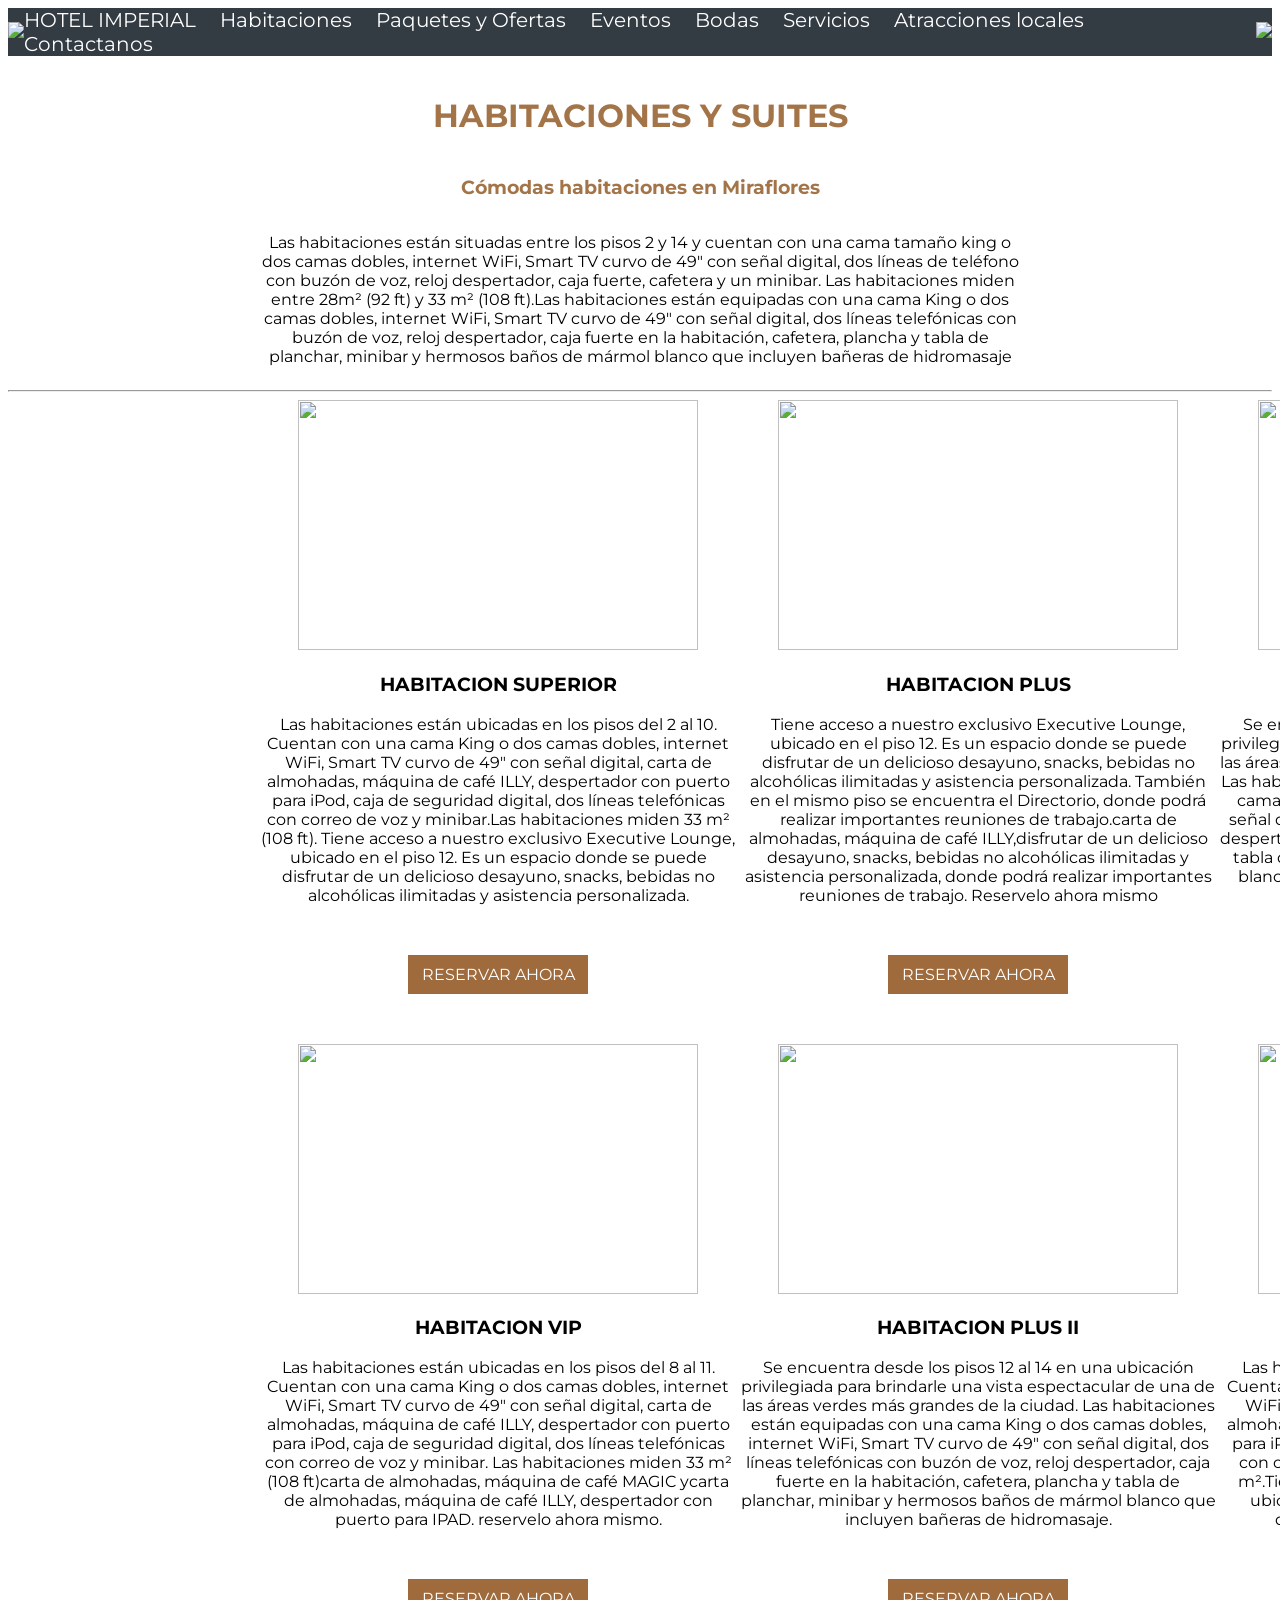
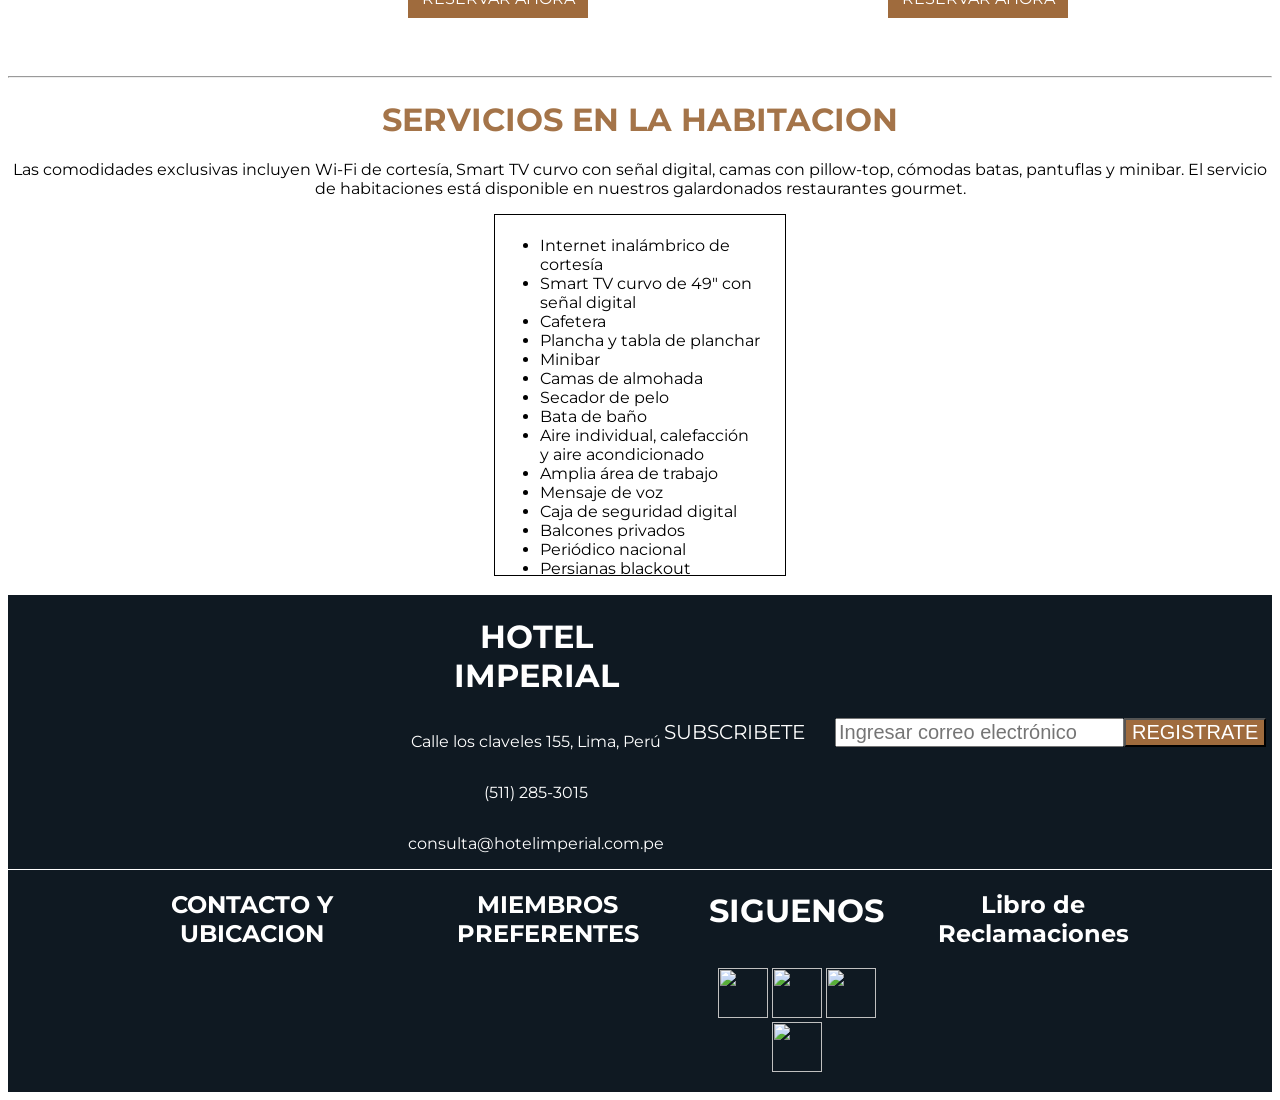
==== habitaciones.html @ 477f8840 "Este es el proyecto presentado en avance2, presentacion de HTMLyCSS" ====
<!DOCTYPE html>
<html>
<head>
	<meta charset="utf-8">
	<meta name="viewport" content="width=device-width, initial-scale=1">
	<title></title>

		<link rel="stylesheet" type="text/css" href="css/estilos1.css">
		<link rel="preconnect" href="https://fonts.googleapis.com">
		<link rel="preconnect" href="https://fonts.gstatic.com" crossorigin>
		<link href="https://fonts.googleapis.com/css2?family=Montserrat:wght@300&display=swap" rel="stylesheet">

</head>
<body>


<!-- CABECERA -->
	<header class="cabecera">
		<a href="index.html"><img src="imagenes/inicio/logohotel.png"></a>

		<nav class="navegacion">
			<a href="index.html">HOTEL IMPERIAL</a>
			<a href="habitaciones.html" >Habitaciones</a>
			<a href="ofertas.html">Paquetes y Ofertas</a>
			<a href="eventos.html">Eventos</a>
			<a href="bodas.html">Bodas</a>
			<a href="servicios.html">Servicios</a>
			<a href="atracciones.html">Atracciones locales</a>
			<a href="contactoyubicacion.html">Contactanos</a> 
		</nav>
		<a href="index.html"><img src="imagenes/inicio/logohotel.png"></a>
						
	</header>

<!-- FIN CABECERA    -->


	<br>


	<!-- HABITACIONES Y SUITES --><center>
		<div class="centrado habitaciones-portada">
			<h1 class="titulo-color">HABITACIONES Y SUITES</h1> 
			<h3 class="titulo-color"> Cómodas habitaciones en Miraflores</h3>
			<p>Las habitaciones están situadas entre los pisos 2 y 14 y cuentan con una cama tamaño king o dos camas dobles, internet WiFi, Smart TV curvo de 49" con señal digital, dos líneas de teléfono con buzón de voz, reloj despertador, caja fuerte, cafetera y un minibar. Las habitaciones miden entre 28m² (92 ft) y 33 m² (108 ft).Las habitaciones están equipadas con una cama King o dos camas dobles, internet WiFi, Smart TV curvo de 49" con señal digital, dos líneas telefónicas con buzón de voz, reloj despertador, caja fuerte en la habitación, cafetera, plancha y tabla de planchar, minibar y hermosos baños de mármol blanco que incluyen bañeras de hidromasaje </p>

		</div>


		<!-- 3 -->
		<hr>
		<div class="habitaciones">
			<div class="foto-habitaciones item-habitaciones">
				<img src="imagenes/habitaciones/superior.jpg">
				<h3> HABITACION SUPERIOR</h3>
				<p>Las habitaciones están ubicadas en los pisos del 2 al 10. Cuentan con una cama King o dos camas dobles, internet WiFi, Smart TV curvo de 49" con señal digital, carta de almohadas, máquina de café ILLY, despertador con puerto para iPod, caja de seguridad digital, dos líneas telefónicas con correo de voz y minibar.Las habitaciones miden 33 m² (108 ft). Tiene acceso a nuestro exclusivo Executive Lounge, ubicado en el piso 12. Es un espacio donde se puede disfrutar de un delicioso desayuno, snacks, bebidas no alcohólicas ilimitadas y asistencia personalizada. </p>
						<div class="resev">
						<a  href="reservas.html" target="blank">RESERVAR AHORA</a>
					</div>
			</div>
			<div class="foto-habitaciones item-habitaciones">	
				<img src="imagenes/habitaciones/plus.jpg">
				<h3> HABITACION PLUS</h3>
				<p>Tiene acceso a nuestro exclusivo Executive Lounge, ubicado en el piso 12. Es un espacio donde se puede disfrutar de un delicioso desayuno, snacks, bebidas no alcohólicas ilimitadas y asistencia personalizada. También en el mismo piso se encuentra el Directorio, donde podrá realizar importantes reuniones de trabajo.carta de almohadas, máquina de café ILLY,disfrutar de un delicioso desayuno, snacks, bebidas no alcohólicas ilimitadas y asistencia personalizada, donde podrá realizar importantes reuniones de trabajo. Reservelo ahora mismo </p>
					<div class="resev">
						<a  href="reservas.html" target="blank">RESERVAR AHORA</a>
					</div>
			</div>

			<div class="foto-habitaciones item-habitaciones">
				<img src="imagenes/habitaciones/lujo.jpg">
				<h3> HABITACION EJECUTIVA</h3>
				<p>Se encuentra desde los pisos 12 al 14 en una ubicación privilegiada para brindarle una vista espectacular de una de las áreas verdes más grandes de la ciudad, el Lima Golf Club. Las habitaciones están equipadas con una cama King o dos camas dobles, internet WiFi, Smart TV curvo de 49" con señal digital, dos líneas telefónicas con buzón de voz, reloj despertador, caja fuerte en la habitación, cafetera, plancha y tabla de planchar, minibar y hermosos baños de mármol blanco que incluyen bañeras de hidromasaje.Reservelo ahora mismo</p>
					<div class="resev">
						<a  href="reservas.html" target="blank">RESERVAR AHORA</a>
					</div>
			</div>
					
		</div>

	<!-- 3 -->

		<div class="habitaciones">
			<div class="foto-habitaciones item-habitaciones">
				<img src="imagenes/habitaciones/otro1.jpg">   
				<h3 > HABITACION VIP</h3>
				<p>Las habitaciones están ubicadas en los pisos del 8 al 11. Cuentan con una cama King o dos camas dobles, internet WiFi, Smart TV curvo de 49" con señal digital, carta de almohadas, máquina de café ILLY, despertador con puerto para iPod, caja de seguridad digital, dos líneas telefónicas con correo de voz y minibar. Las habitaciones miden 33 m² (108 ft)carta de almohadas, máquina de café MAGIC ycarta de almohadas, máquina de café ILLY, despertador con puerto para IPAD. reservelo ahora mismo. </p>
					<div class="resev">
						<a  href="reservas.html" target="blank">RESERVAR AHORA</a>
					</div>
			</div>
			<div class="foto-habitaciones item-habitaciones">
				<img src="imagenes/habitaciones/otro2.jpg">
				 <h3> HABITACION PLUS II</h3>
					<p>Se encuentra desde los pisos 12 al 14 en una ubicación privilegiada para brindarle una vista espectacular de una de las áreas verdes más grandes de la ciudad. Las habitaciones están equipadas con una cama King o dos camas dobles, internet WiFi, Smart TV curvo de 49" con señal digital, dos líneas telefónicas con buzón de voz, reloj despertador, caja fuerte en la habitación, cafetera, plancha y tabla de planchar, minibar y hermosos baños de mármol blanco que incluyen bañeras de hidromasaje.</p>
					<div class="resev">
						<a  href="reservas.html" target="blank">RESERVAR AHORA</a>
					</div>
			</div>
			<div  class="foto-habitaciones item-habitaciones">	
				<img src="imagenes/habitaciones/otro3.jpg">
					<h3> HABITACION EJECUTIVA II</h3>
						<p>Las habitaciones están ubicadas en los pisos del 8 al 11. Cuentan con una cama King o dos camas dobles, internet WiFi, Smart TV curvo de 49" con señal digital, carta de almohadas, máquina de café ILLY, despertador con puerto para iPod, caja de seguridad digital, dos líneas telefónicas con correo de voz y minibar.Las habitaciones miden 40 m².Tiene acceso a nuestro exclusivo Executive Lounge, ubicado en el piso 12. Es un espacio donde se puede disfrutar de un delicioso desayuno, snacks./p>
					<div class="resev">
						<a  href="reservas.html" target="blank">RESERVAR AHORA</a>
					</div>
			</div>
		</div>			
	<hr>

	<!-- SERVICIO DE HABITACION-->

	<h1 class="titulo-color">SERVICIOS EN LA HABITACION</h1>
	<p>Las comodidades exclusivas incluyen Wi-Fi de cortesía, Smart TV curvo con señal digital, camas con pillow-top, cómodas batas, pantuflas y minibar. El servicio de habitaciones está disponible en nuestros galardonados restaurantes gourmet. </p>

		<div class="flex-col">   
			<section id="cajapadre">
    			<div id="caja-1" class="alin-izq">
						<ul>
							<li> Internet inalámbrico de cortesía</li>
							<li>Smart TV curvo de 49" con señal digital</li>
							<li>Cafetera</li>
							<li>Plancha y tabla de planchar</li>
							<li>Minibar</li>
							<li>Camas de almohada</li>
							<li>Secador de pelo</li>
							<li>Bata de baño</li>
							<li>Aire individual, calefacción y aire acondicionado</li>
							<li>Amplia área de trabajo</li>
							<li>Mensaje de voz</li>
							<li>Caja de seguridad digital</li>
							<li>Balcones privados</li>
							<li>Periódico nacional</li>
							<li>Persianas blackout</li>
						</ul>
						<div class="restaurar"></div>
				</div>
			</section>
		</div>		

	<br>

<!-- PIE DE PAGINA -->

	<footer >

		<div class="contenedor-pie-pagina1">

			<div class="pie-columna1">
					<a href="index.html"><h1>HOTEL IMPERIAL</h1></a>
					<p>Calle los claveles 155, Lima, Perú</p>
					<p>(511) 285-3015</p>
					<p>consulta@hotelimperial.com.pe</p>
			</div>

			<form class="pie-subscribete">
				<label>SUBSCRIBETE</label>
				<input type="email" name="nombre" placeholder="Ingresar correo electrónico">
				<input type="submit" name="aceptar" value="REGISTRATE">
			</form>

		</div>


		<div class="contenedor-pie-pagina2" >

				<div>
					<h2><a href="contactoyubicacion.html">CONTACTO Y UBICACION </a></h2>
				</div>

				<div >
					<h2><a href="miembrospreferentes.html">MIEMBROS PREFERENTES </a></h2>
				</div>

				<div class="pie-columna2">		
					<div>		
 					    <h1>SIGUENOS </h1>
 					</div>
 					<div class="iconos-tamano">
						<p>
							<a href="https://web.facebook.com/Hoteles.com/about/?ref=page_internal&_rdc=1&_rdr"><img src="imagenes/inicio/facebook.png">
							<a href="https://twitter.com/riuhoteles" ><img src="imagenes/inicio/twitter.png">
							<a href="https://www.instagram.com/hotelsdotcom/"><img src="imagenes/inicio/instagram.png">
							<a href="https://www.youtube.com/channel/UCrpymEUtWUYzLoK-fGG8uXA"><img src="imagenes/inicio/youtube.png">
						</p>
					</div>
				</div>
				<div>
					<h2><a href="libro.html"> Libro de Reclamaciones </a></h2>
				</div>
		</div>
	</footer>

<!-- FIN: PIE DE PAGINA -->


</body>
</html>
---- css/estilos1.css ----
body{
	background: white;
	font-family: 'Montserrat', sans-serif;
}

/**************CABECERA*************/
.cabecera img{
	width: 130px;
}


.cabecera{
	display: flex;
	align-items: center;
	justify-content: center;
	background: #333B43;
}
.navegacion a{
	text-decoration: none;
	padding-right: 20px; 
	color: white ;
	font-size: 20px;
}
/****/

#imagen-portada{
	width: 100%;
}

.centrado{
	text-align: center;
}

.texto-portada{
	display: flex;
	flex-direction: column;
	padding: 0px 300px;

}
.titulo-color{
	color: #a47449;
}

.habitaciones{
	display: flex;
    justify-content:space-between; 
    padding: 0px 250px;
}

.foto-habitaciones img{
	width: 400px;
	height: 250px;
	/* border-radius: 20%; poner borde a las fotos**/
}

.item-habitaciones{
	flex-basis: calc(33.3% - 200px);
	/*border: solid; */
}

.videos-restaurantes video{
	width: 100%

}
.restaurantes{
	display: flex;
	flex-direction: column;
	padding: 0px 600px;
     
}

/******PIE DE PAGINA*********/

.pie-columna1{
	display: flex;
	flex-direction: column;
	/*justify-content: center;*/
	background: #0F1922;
	color: white;
	/* border: 1px solid; */
	/*padding-left: 250px;*/
}
.pie-columna2{
	display: flex;
	flex-direction: column;
	justify-content: center;
	background: #0F1922;
	color: white;
	/* border: 1px solid; */
	/*padding-left: 250px;*/
}
.pie-subscribete{
	display: flex;
	align-items: center;
	justify-content: space-between;
	background: #0F1922;
	color: white;

}
.pie-subscribete input[type="submit"]{
	background: #9F6B3D ;
	color: white;
	font-size: 20px;
}
.pie-subscribete input[type="email"],label{
	font-size: 20px;
	padding-right: 30px;
}


.contenedor-pie-pagina1{
	display: flex;
	align-items: center;
	justify-content: space-between;
	background: #0F1922;
	color: white;
	padding: 0px 400px;
/*	border: 5px solid darkred;*/
	}

.contenedor-pie-pagina2{
	display: flex;
	background: #0F1922;
	color: white;
	/* border: 1px solid red ;*/
	justify-content: space-between;
	border-top: 1px solid white;
	padding: 0px 100px;
}
.iconos-tamano img{
	width: 50px;
	height: 50px;
}


a{
	text-decoration: none;
	color: white;
}


.habitaciones-portada{
	display: flex;
	flex-direction: column	;
	padding: 0px 20%;
     
}

/* Servicios habitaciones */

.flex-col{
    display: flex;
    justify-content: center;
    /* border: 1px solid black; */
 
}
.alin-izq{
    text-align: left;
}

#cajapadre { 
	text-align: center; 
	width: 290px; 
	border: 1px solid;
}
#caja-1 { 
	float: left;
	width: 260px;
	height: 350px;
	margin: 5px;
/* background-color: blue;*/
}

.restaurar {
clear: both;
}

/* Miembros Preferentes*/

.flex-members{
    display: flex;
    justify-content: center;
     border-style: inset;
     padding: 50px

   }

  .flex-members input[type="submit"]{
  	background: darkgray;
  	font-size: 25px;
 
  }

 .resev a{
    display: block;
    width: 160px;
    font-family: 'Montserrat', sans-serif;
    margin: 50px 150px; 
    padding: 10px;
    text-decoration: none;
    color: #FFF;
    background-color: rgb(159,107,61);

}

.resev a:hover{
	background-color: transparent;
	border: 2px solid rgb(159,107,61);
	color: rgb(159,107,61);
}
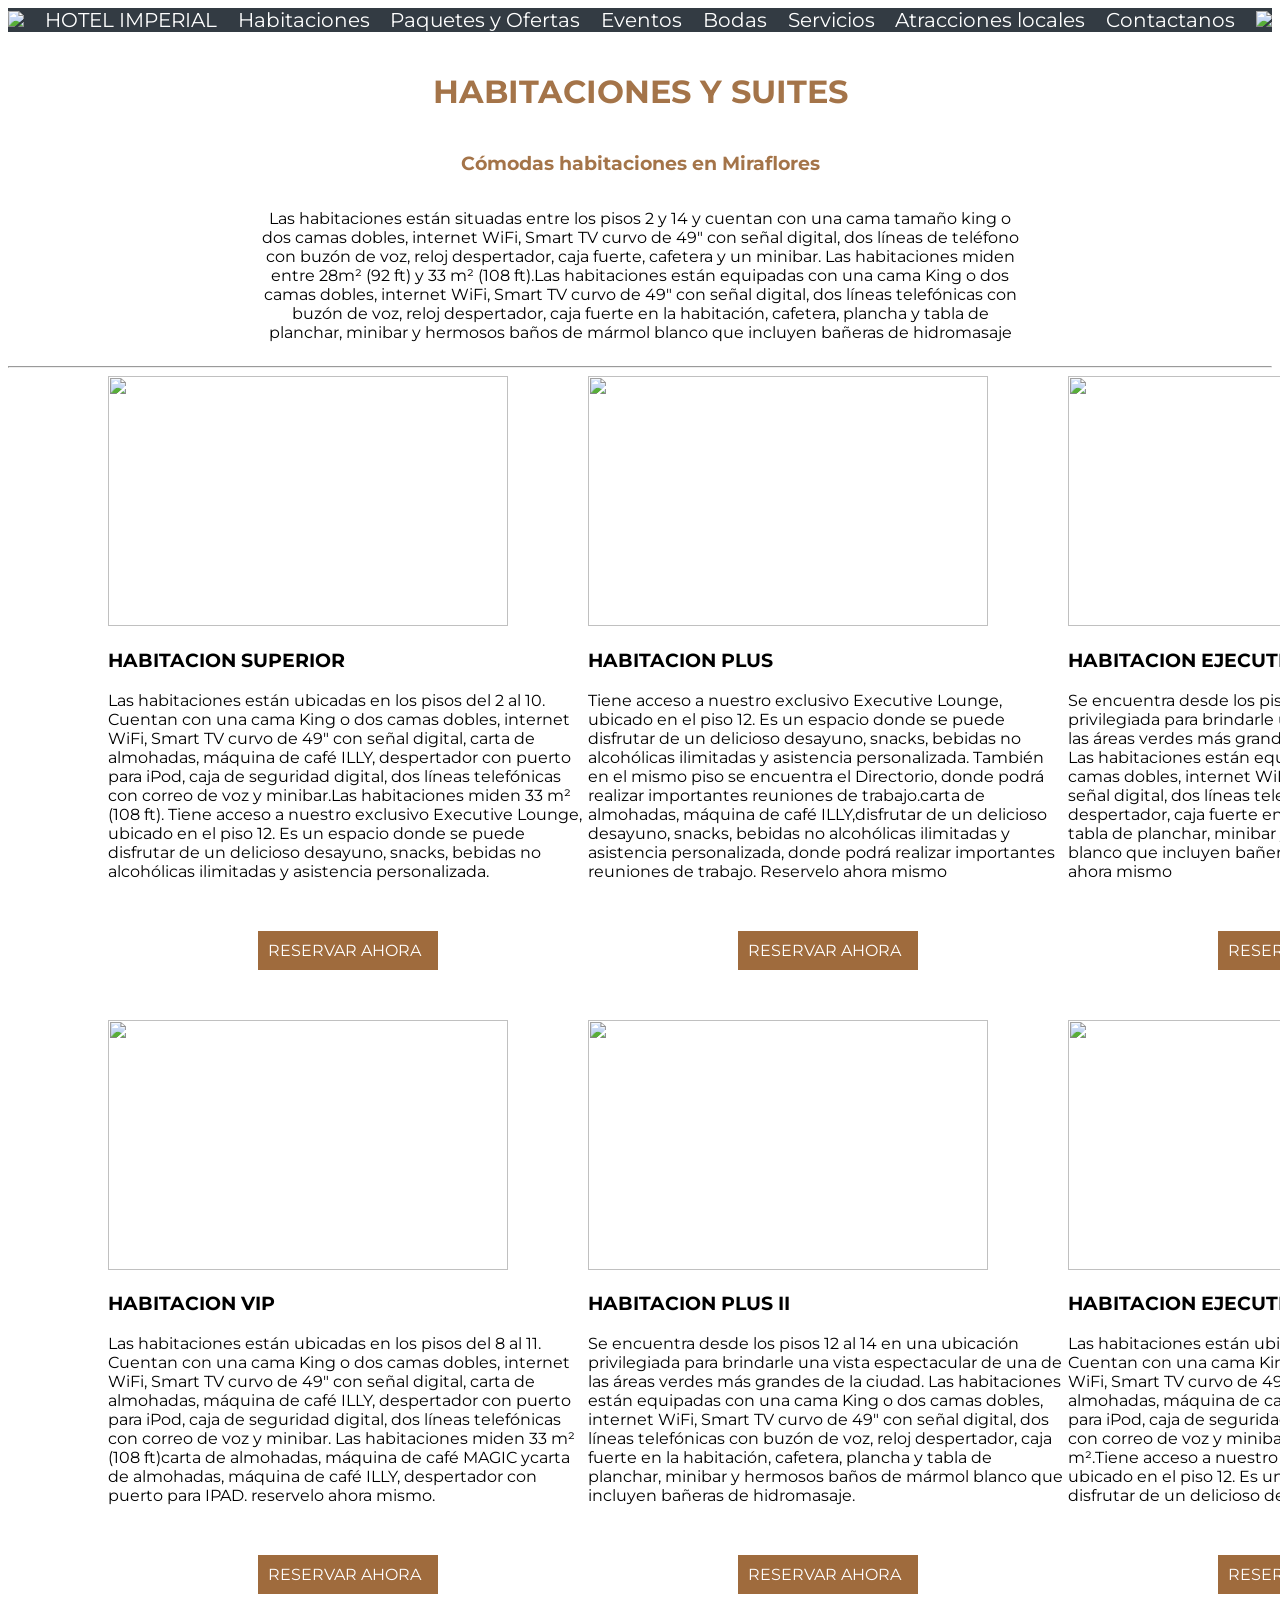
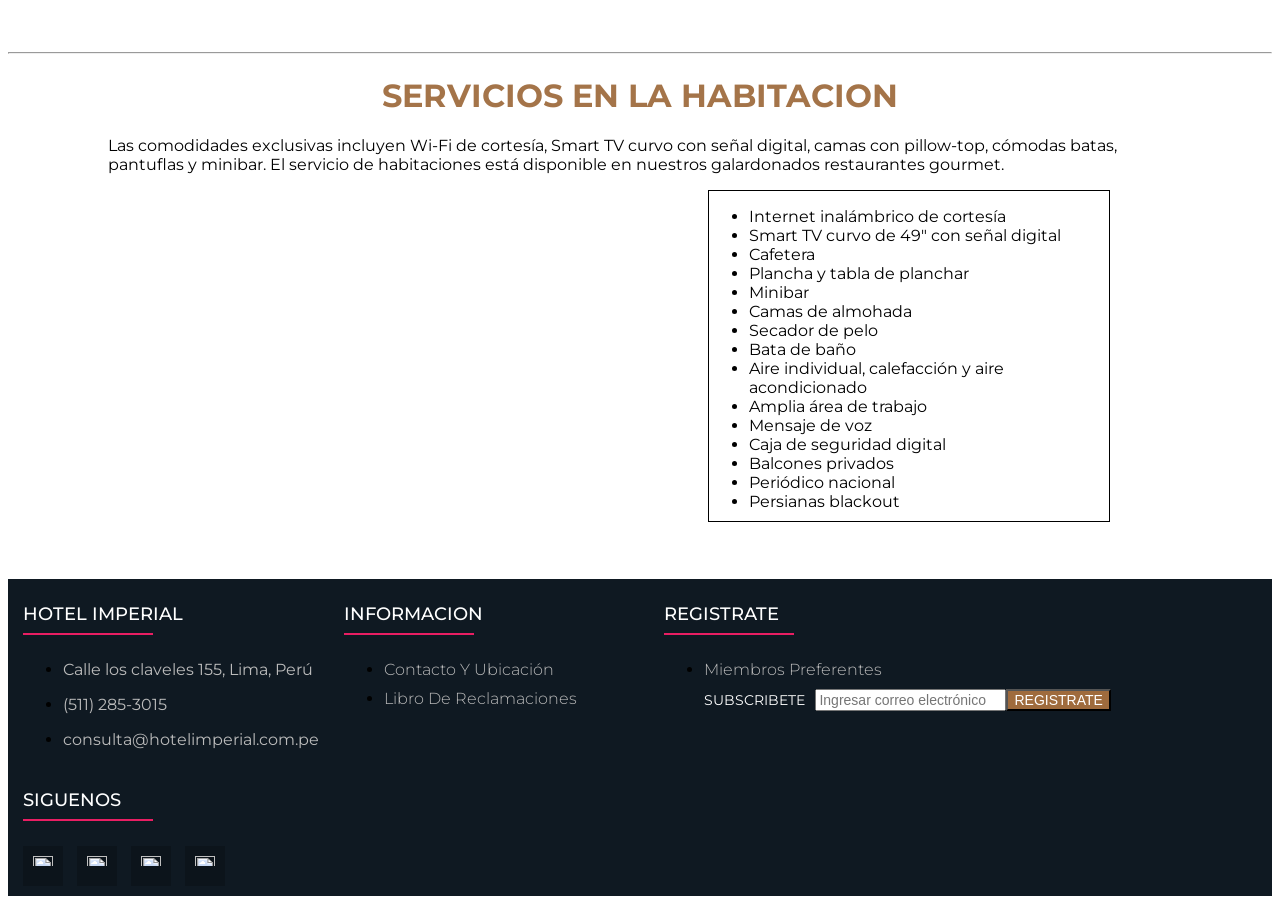
==== commit 3fe45937: "Actualizamdo estilos e index e Js" ====
--- a/habitaciones.html
+++ b/habitaciones.html
@@ -6,39 +6,39 @@
 	<title></title>
 
 		<link rel="stylesheet" type="text/css" href="css/estilos1.css">
+		<link rel="stylesheet" href="css/style.css">
 		<link rel="preconnect" href="https://fonts.googleapis.com">
 		<link rel="preconnect" href="https://fonts.gstatic.com" crossorigin>
 		<link href="https://fonts.googleapis.com/css2?family=Montserrat:wght@300&display=swap" rel="stylesheet">
+		<link rel="stylesheet" type="text/css" href="https://cdnjs.cloudflare.com/ajax/libs/font-awesome/5.15.1/css/all.min.css">
 
 </head>
 <body>
 
+	<!-- CABECERA! -->
+	<header class="cabecera">
 
-<!-- CABECERA -->
-	<header class="cabecera">
-		<a href="index.html"><img src="imagenes/inicio/logohotel.png"></a>
+		<div><a href="index.html"><img src="imagenes/inicio/logohotel.png"></a> </div>
+	
+		<div><a href="index.html">HOTEL IMPERIAL</a> </div>
 
-		<nav class="navegacion">
-			<a href="index.html">HOTEL IMPERIAL</a>
-			<a href="habitaciones.html" >Habitaciones</a>
-			<a href="ofertas.html">Paquetes y Ofertas</a>
-			<a href="eventos.html">Eventos</a>
-			<a href="bodas.html">Bodas</a>
-			<a href="servicios.html">Servicios</a>
-			<a href="atracciones.html">Atracciones locales</a>
-			<a href="contactoyubicacion.html">Contactanos</a> 
-		</nav>
-		<a href="index.html"><img src="imagenes/inicio/logohotel.png"></a>
-						
+		<div> <a href="habitaciones.html" >Habitaciones</a> </div>
+		<div><a href="ofertas.html">Paquetes y Ofertas</a> </div>
+		<div><a href="eventos.html">Eventos</a></div>	
+		<div><a href="bodas.html">Bodas</a> </div>
+		<div><a href="servicios.html">Servicios</a></div>
+		<div><a href="atracciones.html">Atracciones locales</a></div>
+		<div><a href="contactoyubicacion.html">Contactanos</a></div> 
+		<div><a href="index.html"><img src="imagenes/inicio/logohotel.png"></a> </div>
+
 	</header>
-
-<!-- FIN CABECERA    -->
+<!-- FIN CABECERA -->
 
 
 	<br>
 
 
-	<!-- HABITACIONES Y SUITES --><center>
+	<!-- HABITACIONES Y SUITES -->
 		<div class="centrado habitaciones-portada">
 			<h1 class="titulo-color">HABITACIONES Y SUITES</h1> 
 			<h3 class="titulo-color"> Cómodas habitaciones en Miraflores</h3>
@@ -109,15 +109,18 @@
 	<hr>
 
 	<!-- SERVICIO DE HABITACION-->
+	<div>
+		<h1 class="titulo-color centrado">SERVICIOS EN LA HABITACION</h1>
+	</div>
+	<div  class="flex-center"><p>Las comodidades exclusivas incluyen Wi-Fi de cortesía, Smart TV curvo con señal digital, camas con pillow-top, cómodas batas, pantuflas y minibar. El servicio de habitaciones está disponible en nuestros galardonados restaurantes gourmet. </p>
+	</div>
 
-	<h1 class="titulo-color">SERVICIOS EN LA HABITACION</h1>
-	<p>Las comodidades exclusivas incluyen Wi-Fi de cortesía, Smart TV curvo con señal digital, camas con pillow-top, cómodas batas, pantuflas y minibar. El servicio de habitaciones está disponible en nuestros galardonados restaurantes gourmet. </p>
-
-		<div class="flex-col">   
-			<section id="cajapadre">
-    			<div id="caja-1" class="alin-izq">
-						<ul>
-							<li> Internet inalámbrico de cortesía</li>
+		
+			<div class="flex-col">
+    			<!-- <div id="caja-1" class="alin-izq"> -->
+				
+					<ul>
+							<li>Internet inalámbrico de cortesía</li>
 							<li>Smart TV curvo de 49" con señal digital</li>
 							<li>Cafetera</li>
 							<li>Plancha y tabla de planchar</li>
@@ -133,65 +136,63 @@
 							<li>Periódico nacional</li>
 							<li>Persianas blackout</li>
 						</ul>
-						<div class="restaurar"></div>
-				</div>
-			</section>
-		</div>		
-
+						<!--<div  class="restaurar"></div> -->
+				
+			</div>
 	<br>
 
-<!-- PIE DE PAGINA -->
-
-	<footer >
-
-		<div class="contenedor-pie-pagina1">
-
-			<div class="pie-columna1">
-					<a href="index.html"><h1>HOTEL IMPERIAL</h1></a>
-					<p>Calle los claveles 155, Lima, Perú</p>
-					<p>(511) 285-3015</p>
-					<p>consulta@hotelimperial.com.pe</p>
-			</div>
-
-			<form class="pie-subscribete">
-				<label>SUBSCRIBETE</label>
-				<input type="email" name="nombre" placeholder="Ingresar correo electrónico">
-				<input type="submit" name="aceptar" value="REGISTRATE">
-			</form>
-
-		</div>
+<br>
+<br>
 
 
-		<div class="contenedor-pie-pagina2" >
+<!--PIE DE PAGINA-->
 
-				<div>
-					<h2><a href="contactoyubicacion.html">CONTACTO Y UBICACION </a></h2>
+<footer class="footer">
+	<div class="container">
+		<div class="row">
+			<div class="footer-col">
+				<h4>HOTEL IMPERIAL</h4>
+				<ul>
+					<li> <p>Calle los claveles 155, Lima, Perú </p>	</li>
+					<li><p>(511) 285-3015</p></li>
+					<li> <p>consulta@hotelimperial.com.pe</p></li>
+
+				</ul>
+			</div>
+			<div class="footer-col">
+				<h4>INFORMACION</h4>
+				<ul>
+					<li><a href="contactoyubicacion.html">Contacto y ubicación</a></li>
+					<li><a href="libro.html">libro de reclamaciones</a></li>
+
+				</ul>    
+			</div>
+			<div class="footer-col">
+				<h4>REGISTRATE</h4>
+				<ul>
+					<li><a href="miembrospreferentes.html">miembros preferentes</a></li>
+					
+						<form class="pie-subscribete">
+							<label>SUBSCRIBETE</label>
+							<input type="email" name="nombre" placeholder="Ingresar correo electrónico">
+							<input type="submit" name="aceptar" value="REGISTRATE">
+						</form>
+				</ul> 
+			</div>
+			<div class="footer-col">
+				<h4>SIGUENOS</h4>
+				<div class="social-links iconos-tamano">
+
+				<a href="https://web.facebook.com/Hoteles.com/about/?ref=page_internal&_rdc=1&_rdr"> <img src="imagenes/inicio/facebook.png"></a>
+				<a href="https://twitter.com/riuhoteles" ><img src="imagenes/inicio/twitter.png"></a>
+					<a href="https://www.instagram.com/hotelsdotcom/"><img src="imagenes/inicio/instagram.png"></a>
+					<a href="https://www.youtube.com/channel/UCrpymEUtWUYzLoK-fGG8uXA"><img src="imagenes/inicio/youtube.png"></a>
+
 				</div>
-
-				<div >
-					<h2><a href="miembrospreferentes.html">MIEMBROS PREFERENTES </a></h2>
-				</div>
-
-				<div class="pie-columna2">		
-					<div>		
- 					    <h1>SIGUENOS </h1>
- 					</div>
- 					<div class="iconos-tamano">
-						<p>
-							<a href="https://web.facebook.com/Hoteles.com/about/?ref=page_internal&_rdc=1&_rdr"><img src="imagenes/inicio/facebook.png">
-							<a href="https://twitter.com/riuhoteles" ><img src="imagenes/inicio/twitter.png">
-							<a href="https://www.instagram.com/hotelsdotcom/"><img src="imagenes/inicio/instagram.png">
-							<a href="https://www.youtube.com/channel/UCrpymEUtWUYzLoK-fGG8uXA"><img src="imagenes/inicio/youtube.png">
-						</p>
-					</div>
-				</div>
-				<div>
-					<h2><a href="libro.html"> Libro de Reclamaciones </a></h2>
-				</div>
+			</div>
 		</div>
-	</footer>
-
-<!-- FIN: PIE DE PAGINA -->
+	</div>
+</footer>
 
 
 </body>
--- a/css/estilos1.css
+++ b/css/estilos1.css
@@ -12,16 +12,13 @@
 .cabecera{
 	display: flex;
 	align-items: center;
-	justify-content: center;
+	justify-content: space-between;
 	background: #333B43;
-}
-.navegacion a{
-	text-decoration: none;
-	padding-right: 20px; 
-	color: white ;
 	font-size: 20px;
-}
-/****/
+	
+
+}
+
 
 #imagen-portada{
 	width: 100%;
@@ -35,7 +32,7 @@
 	display: flex;
 	flex-direction: column;
 	padding: 0px 300px;
-
+	
 }
 .titulo-color{
 	color: #a47449;
@@ -44,7 +41,7 @@
 .habitaciones{
 	display: flex;
     justify-content:space-between; 
-    padding: 0px 250px;
+    padding: 0px 100px;
 }
 
 .foto-habitaciones img{
@@ -65,7 +62,7 @@
 .restaurantes{
 	display: flex;
 	flex-direction: column;
-	padding: 0px 600px;
+	padding: 0px 250px;
      
 }
 
@@ -92,7 +89,6 @@
 .pie-subscribete{
 	display: flex;
 	align-items: center;
-	justify-content: space-between;
 	background: #0F1922;
 	color: white;
 
@@ -100,11 +96,11 @@
 .pie-subscribete input[type="submit"]{
 	background: #9F6B3D ;
 	color: white;
-	font-size: 20px;
+	font-size: 14px;
 }
 .pie-subscribete input[type="email"],label{
-	font-size: 20px;
-	padding-right: 30px;
+	font-size: 14px;
+	padding-right: 10px;
 }
 
 
@@ -128,8 +124,8 @@
 	padding: 0px 100px;
 }
 .iconos-tamano img{
-	width: 50px;
-	height: 50px;
+	width: 20px;
+	height: 20px;
 }
 
 
@@ -150,30 +146,48 @@
 
 .flex-col{
     display: flex;
-    justify-content: center;
-    /* border: 1px solid black; */
- 
-}
-.alin-izq{
-    text-align: left;
-}
+	/* flex-direction: column; */
+    /*justify-content: center;*/
+	width: 400px; 
+	/* border: 1px solid black; */
+	height: 330px;
+	/*margin: 0px;*/
+	text-align:  left;
+	border: 1px solid;
+	margin-left: 700px ;
+}
+
+.flex-center {
+	padding: 0px 100px;
+}
+
+/*
+.flex-contenedor{
+	display: flexbox;
+	justify-content: space-between;
+	align-items: center;
+}
+
 
 #cajapadre { 
-	text-align: center; 
-	width: 290px; 
+	text-align: center;
+	width: 400px; 
 	border: 1px solid;
 }
 #caja-1 { 
-	float: left;
-	width: 260px;
 	height: 350px;
 	margin: 5px;
-/* background-color: blue;*/
-}
-
+	text-align: left;
+	border: 1px solid;
+*/
+
+/*
 .restaurar {
 clear: both;
-}
+}*/
+/* .alin-izq{
+    text-align: left;
+}*/
 
 /* Miembros Preferentes*/
 
@@ -207,4 +221,52 @@
 	background-color: transparent;
 	border: 2px solid rgb(159,107,61);
 	color: rgb(159,107,61);
-} +} 
+
+@media(max-width: 1043px){
+
+	.texto-portada{
+	width: 100%;
+	padding: 0px 10px;
+
+	}
+
+}
+
+@media(max-width: 1200px){
+	.habitaciones{
+		width: 100%;
+		padding: 0px 10px;
+		flex-wrap: wrap;
+	}
+}
+
+@media(max-width: 1192px){
+	.restaurantes{
+		padding: 0px 50px;
+		flex-wrap: wrap;
+	}
+}
+
+@media(max-width: 1043px){
+
+	.flex-col{
+		width: 100%;
+		padding: 0px 10px;
+	 
+	}
+
+}
+
+@media(max-width: 1200px){
+	.flex-col{
+			/* flex-direction: column; */
+		/*justify-content: center;*/
+	
+		/* border: 1px solid black; */
+	
+		/*margin: 0px;*/
+
+		margin: 0 80px ;
+	}
+}
--- a/css/style.css
+++ b/css/style.css
@@ -0,0 +1,89 @@
+.container{
+    max-width: 100%;
+    margin: auto;
+}
+.row{
+    display: flex;
+    flex-wrap: wrap;
+}
+/* ul{
+    list-style: none;
+} */
+.footer{
+    /*background-color: #24262b;*/
+    background-color:     #0F1922;
+
+
+}
+.footer-col{
+    width: 23%;
+    padding: 0 15px;
+
+}
+.footer-col h4{
+    font-size: 18px;
+    color: #ffffff;
+    text-transform: capitalize;
+    margin-bottom: 35px; 
+    font-weight: 500;
+    position: relative;
+}
+.footer-col h4::before{
+    content: '';
+    position: absolute;
+    left: 0;
+    bottom: -10px;
+    background-color: #e91e63;
+    height: 2px;
+    box-sizing: border-box;
+    width: 130px;
+}
+.footer-col ul li:not(:last-child){
+    margin-bottom: 10px;
+}
+.footer-col ul li a{
+    font-size: 16px;
+    text-transform: capitalize;
+    text-decoration: none;
+    font-weight: 300;
+    color: #bbbbbb;
+    display: block;
+    transition: all 0.3s ease;
+}
+.footer-col p{
+    color: #bbbbbb;
+}
+
+.footer-col ul li a:hover{
+    color: #ffffff;
+    padding-left: 8px;
+}
+.footer-col .social-links a{
+    display: inline-block;
+    height: 40px;
+    width: 40px;
+    background-color: rgba(0, 0, 0, 0.2);
+    margin: 0px 10px 10px 0;
+    text-align: center;
+    line-height: 50px;
+    border-radius: none;
+    color: #ffffff;
+    transition: all 0.5s ease;
+}
+.footer-col .social-links a:hover{
+    color: #24262b;
+    background-color: #ffffff; 
+}
+
+/*responsive*/
+@media(max-width: 767px){
+    .footer-col{
+        width: 50%;
+        margin-bottom: 30px;
+    }
+}
+@media(max-width: 574px){
+    .footer-col{
+        width: 100%;
+    }
+}
